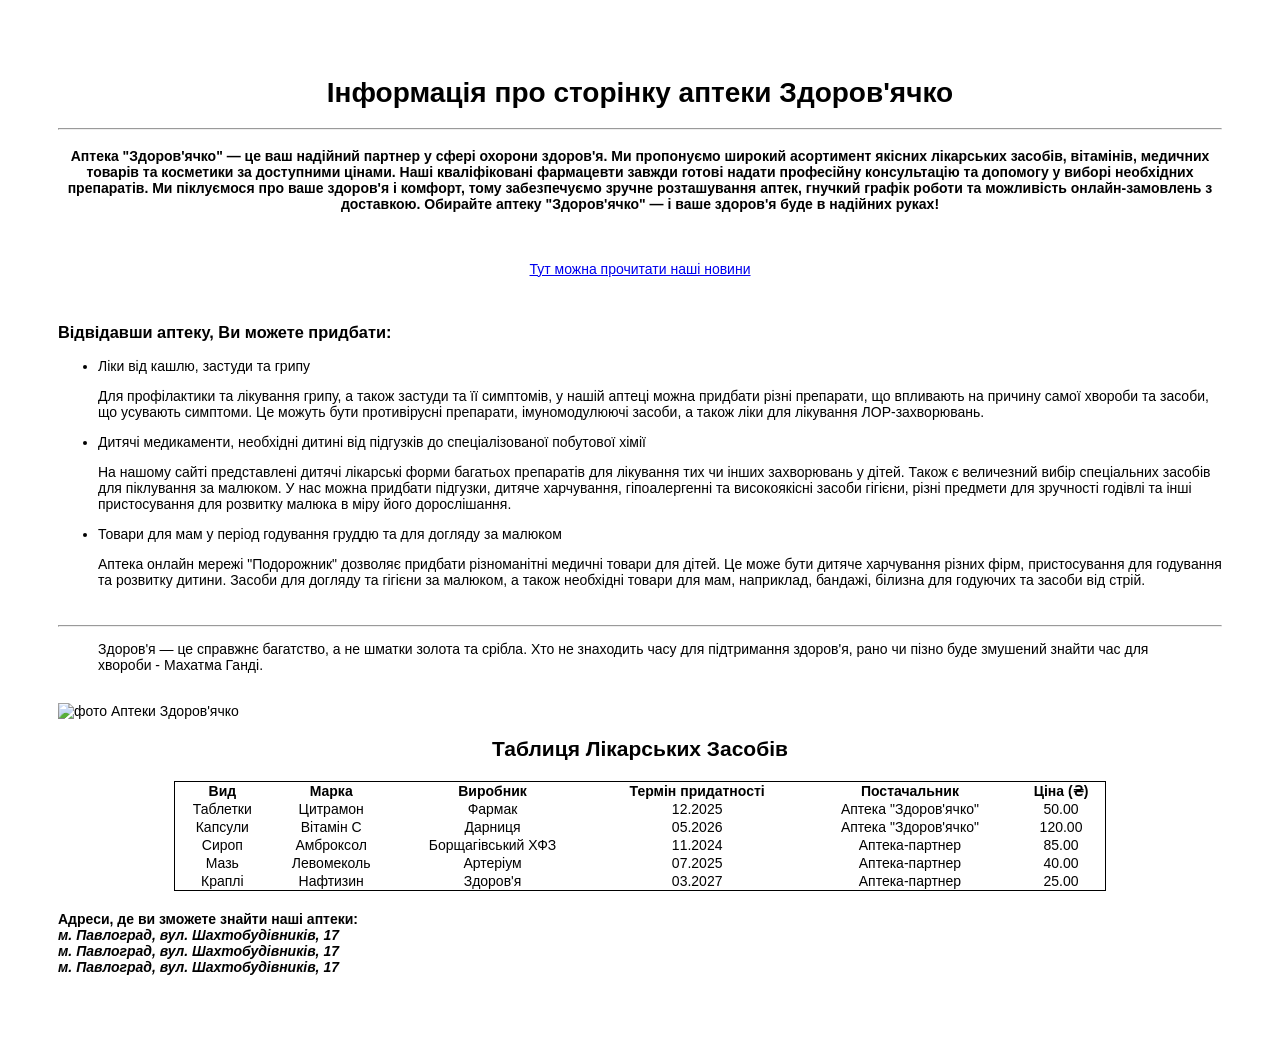
==== about.html @ fa904181 "lab1" ====
<!DOCTYPE html>
<html lang="en">
<head>
    <meta charset="UTF-8">
    <meta name="Author"      content="Павлова Поліна Віталіївна">
    <meta name="Description"      content="Аптека'Здоров'ячко' пропонує вам великий вибір медичних препаратів та засобів догляду">
    <meta name="Keywords"      content="Аптека, ліки, симптоми, лікування, резерв ліків, купити ліки, замовити ліки, препарати, самолікування, дешеві ліки, ліцензія">
    <meta http-equiv="X-UA-Compatible" content="IE=edge">
    <meta name="viewport" content="width=device-width, initial-scale=1.0">
    <title>Про компанію</title>
</head>
<body style="font-family: 'Lucida Sans', 'Lucida Sans Regular', 'Lucida Grande', 'Lucida Sans Unicode', Geneva, Verdana, sans-serif; font-size: 14px; padding: 50px;">
    <h1 align="center">Інформація про сторінку аптеки Здоров'ячко </h1>
    <hr>
    <h4 align="center">Аптека "Здоров'ячко" — це ваш надійний партнер у сфері охорони здоров'я.
         Ми пропонуємо широкий асортимент якісних лікарських засобів, вітамінів, медичних товарів
          та косметики за доступними цінами. Наші кваліфіковані фармацевти завжди готові надати професійну 
          консультацію та допомогу у виборі необхідних препаратів. Ми піклуємося про ваше здоров'я і комфорт, 
          тому забезпечуємо зручне розташування аптек, гнучкий графік роботи та можливість онлайн-замовлень з 
          доставкою. Обирайте аптеку "Здоров'ячко" — і ваше здоров'я буде в надійних руках!</h4>
          <br>
          <p style="text-align: center;"><a href="./news.html">Тут можна прочитати наші новини</a></p>
          <br>
         <h3>Відвідавши аптеку, Ви можете придбати:</h3> 
         <ul>
            <li>Ліки від кашлю, застуди та грипу</li>
            <p>Для профілактики та лікування грипу, а також застуди та її симптомів, у нашій аптеці можна придбати різні препарати, що впливають на причину самої хвороби та засоби, що усувають симптоми. Це можуть бути противірусні препарати, імуномодулюючі засоби, а також ліки для лікування ЛОР-захворювань.</p>
            <li>Дитячі медикаменти, необхідні дитині від підгузків до спеціалізованої побутової хімії</li>
            <p>На нашому сайті представлені дитячі лікарські форми багатьох препаратів для лікування тих чи інших захворювань у дітей. Також є величезний вибір спеціальних засобів для піклування за малюком. У нас можна придбати підгузки, дитяче харчування, гіпоалергенні та високоякісні засоби гігієни, різні предмети для зручності годівлі та інші пристосування для розвитку малюка в міру його дорослішання.</p>
            <li>Товари для мам у період годування груддю та для догляду за малюком</li>
            <p>Аптека онлайн мережі "Подорожник" дозволяє придбати різноманітні медичні товари для дітей. Це може бути дитяче харчування різних фірм, пристосування для годування та розвитку дитини. Засоби для догляду та гігієни за малюком, а також необхідні товари для мам, наприклад, бандажі, білизна для годуючих та засоби від стрій.</p>
         </ul>
    <br>
    <hr>
    <blockquote>Здоров'я — це справжнє багатство, а не шматки золота та срібла. Хто не знаходить часу для підтримання здоров'я, рано чи пізно буде змушений знайти час для хвороби - Махатма Ганді.</blockquote> <br>
    <img src="#" alt="фото Аптеки Здоров'ячко">
    <h2 style="text-align: center;">Таблиця Лікарських Засобів</h2>

    <table style="  width: 80%;border-collapse: collapse;margin: 20px auto; border: 1px solid black;padding: 10px; text-align: center;">
        <thead>
            <tr>
                <th>Вид</th>
                <th>Марка</th>
                <th>Виробник</th>
                <th>Термін придатності</th>
                <th>Постачальник</th>
                <th>Ціна (₴)</th>
            </tr>
        </thead>
        <tbody>
            <tr>
                <td>Таблетки</td>
                <td>Цитрамон</td>
                <td>Фармак</td>
                <td>12.2025</td>
                <td>Аптека "Здоров'ячко"</td>
                <td>50.00</td>
            </tr>
            <tr>
                <td>Капсули</td>
                <td>Вітамін C</td>
                <td>Дарниця</td>
                <td>05.2026</td>
                <td>Аптека "Здоров'ячко"</td>
                <td>120.00</td>
            </tr>
            <tr>
                <td>Сироп</td>
                <td>Амброксол</td>
                <td>Борщагівський ХФЗ</td>
                <td>11.2024</td>
                <td>Аптека-партнер</td>
                <td>85.00</td>
            </tr>
            <tr>
                <td>Мазь</td>
                <td>Левомеколь</td>
                <td>Артеріум</td>
                <td>07.2025</td>
                <td>Аптека-партнер</td>
                <td>40.00</td>
            </tr>
            <tr>
                <td>Краплі</td>
                <td>Нафтизин</td>
                <td>Здоров'я</td>
                <td>03.2027</td>
                <td>Аптека-партнер</td>
                <td>25.00</td>
            </tr>
        </tbody>
    </table>
    <h4>Адреси, де ви зможете знайти наші аптеки:</р>
    <address>м. Павлоград, вул. Шахтобудівників, 17</address>
    <address>м. Павлоград, вул. Шахтобудівників, 17</address>
    <address>м. Павлоград, вул. Шахтобудівників, 17</address>

</body>
</html>
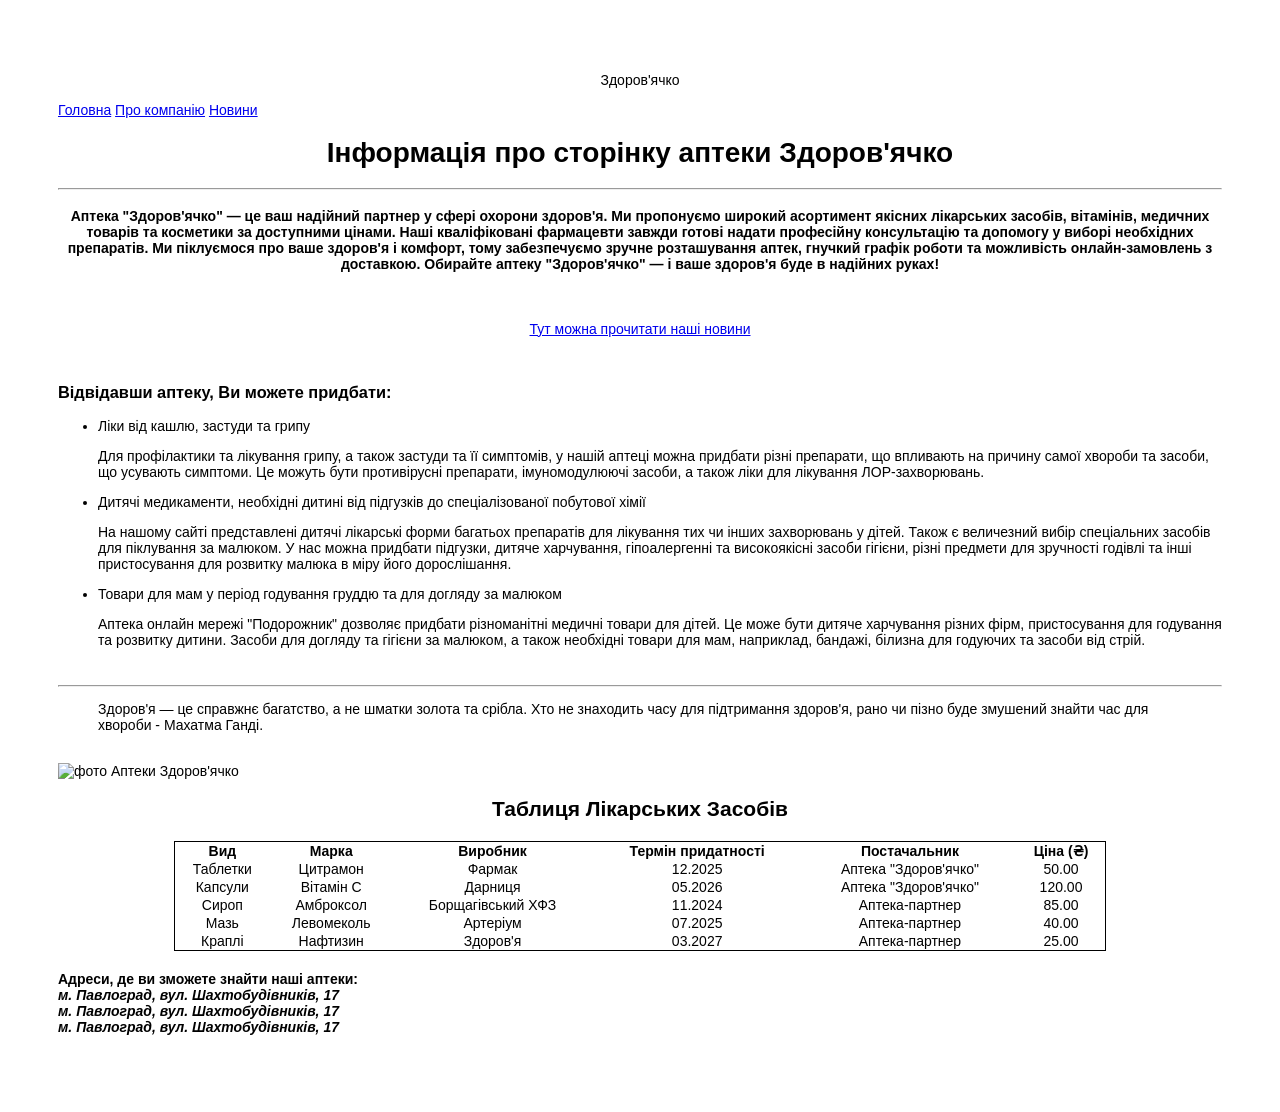
==== commit ab4f3d6b: "Доробила навігацію для сторінок" ====
--- a/about.html
+++ b/about.html
@@ -10,6 +10,13 @@
     <title>Про компанію</title>
 </head>
 <body style="font-family: 'Lucida Sans', 'Lucida Sans Regular', 'Lucida Grande', 'Lucida Sans Unicode', Geneva, Verdana, sans-serif; font-size: 14px; padding: 50px;">
+    <header> 
+        <p align="center">Здоров'ячко</p>
+        <a href="./index.html">Головна</a>
+        <a href="./about.html">Про компанію</a>
+        <a href="./news.html">Новини</a> 
+        
+            </header>
     <h1 align="center">Інформація про сторінку аптеки Здоров'ячко </h1>
     <hr>
     <h4 align="center">Аптека "Здоров'ячко" — це ваш надійний партнер у сфері охорони здоров'я.
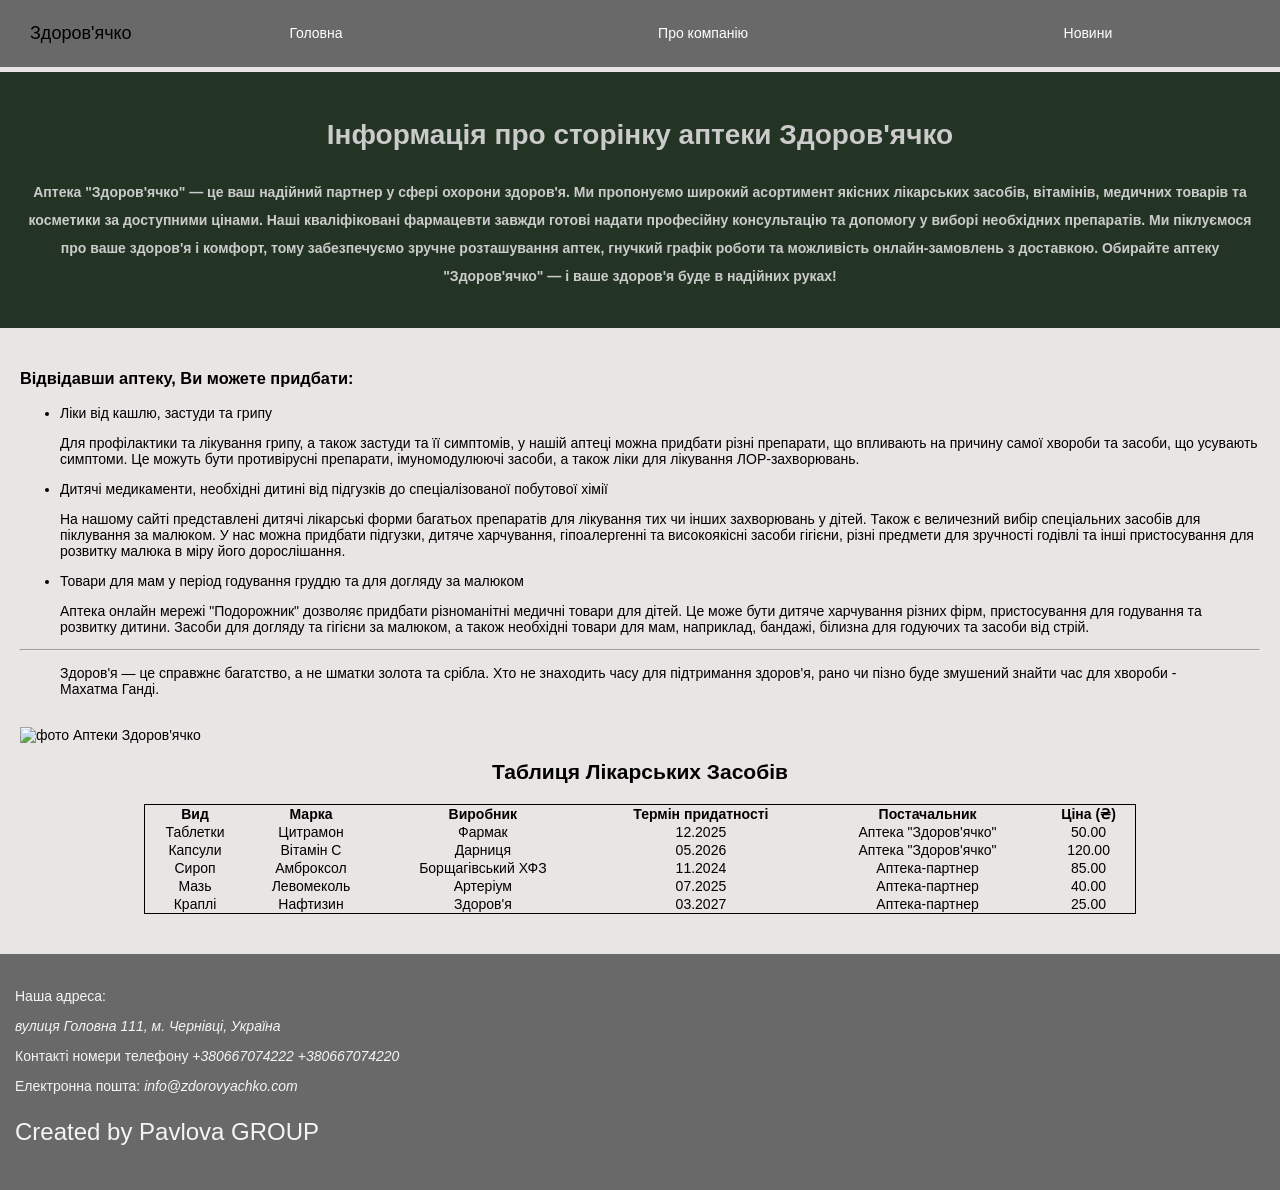
==== commit c8e46923: "Друга лабораторна робота(дороблена)" ====
--- a/about.html
+++ b/about.html
@@ -8,26 +8,29 @@
     <meta http-equiv="X-UA-Compatible" content="IE=edge">
     <meta name="viewport" content="width=device-width, initial-scale=1.0">
     <title>Про компанію</title>
+    <link rel="stylesheet" href="./style-about.css">
 </head>
-<body style="font-family: 'Lucida Sans', 'Lucida Sans Regular', 'Lucida Grande', 'Lucida Sans Unicode', Geneva, Verdana, sans-serif; font-size: 14px; padding: 50px;">
+<body>
+    <div class="header-section">
     <header> 
-        <p align="center">Здоров'ячко</p>
+        <p class="logo-name" align="center">Здоров'ячко</p>
         <a href="./index.html">Головна</a>
         <a href="./about.html">Про компанію</a>
         <a href="./news.html">Новини</a> 
-        
             </header>
-    <h1 align="center">Інформація про сторінку аптеки Здоров'ячко </h1>
-    <hr>
-    <h4 align="center">Аптека "Здоров'ячко" — це ваш надійний партнер у сфері охорони здоров'я.
-         Ми пропонуємо широкий асортимент якісних лікарських засобів, вітамінів, медичних товарів
-          та косметики за доступними цінами. Наші кваліфіковані фармацевти завжди готові надати професійну 
-          консультацію та допомогу у виборі необхідних препаратів. Ми піклуємося про ваше здоров'я і комфорт, 
-          тому забезпечуємо зручне розташування аптек, гнучкий графік роботи та можливість онлайн-замовлень з 
-          доставкою. Обирайте аптеку "Здоров'ячко" — і ваше здоров'я буде в надійних руках!</h4>
-          <br>
-          <p style="text-align: center;"><a href="./news.html">Тут можна прочитати наші новини</a></p>
-          <br>
+    </div>
+    <div class="header_bio">
+        <h1 align="center">Інформація про сторінку аптеки Здоров'ячко </h1>
+        <h4 align="center">Аптека "Здоров'ячко" — це ваш надійний партнер у сфері охорони здоров'я.
+            Ми пропонуємо широкий асортимент якісних лікарських засобів, вітамінів, медичних товарів
+             та косметики за доступними цінами. Наші кваліфіковані фармацевти завжди готові надати професійну 
+             консультацію та допомогу у виборі необхідних препаратів. Ми піклуємося про ваше здоров'я і комфорт, 
+             тому забезпечуємо зручне розташування аптек, гнучкий графік роботи та можливість онлайн-замовлень з 
+             доставкою. Обирайте аптеку "Здоров'ячко" — і ваше здоров'я буде в надійних руках!</h4>
+            
+    </div>
+<div class="body_section">
+        <div class="products-section">
          <h3>Відвідавши аптеку, Ви можете придбати:</h3> 
          <ul>
             <li>Ліки від кашлю, застуди та грипу</li>
@@ -37,10 +40,13 @@
             <li>Товари для мам у період годування груддю та для догляду за малюком</li>
             <p>Аптека онлайн мережі "Подорожник" дозволяє придбати різноманітні медичні товари для дітей. Це може бути дитяче харчування різних фірм, пристосування для годування та розвитку дитини. Засоби для догляду та гігієни за малюком, а також необхідні товари для мам, наприклад, бандажі, білизна для годуючих та засоби від стрій.</p>
          </ul>
-    <br>
-    <hr>
-    <blockquote>Здоров'я — це справжнє багатство, а не шматки золота та срібла. Хто не знаходить часу для підтримання здоров'я, рано чи пізно буде змушений знайти час для хвороби - Махатма Ганді.</blockquote> <br>
-    <img src="#" alt="фото Аптеки Здоров'ячко">
+        </div>
+        <div class="quote-section">
+            <hr>
+            <blockquote>Здоров'я — це справжнє багатство, а не шматки золота та срібла. Хто не знаходить часу для підтримання здоров'я, рано чи пізно буде змушений знайти час для хвороби - Махатма Ганді.</blockquote> <br>
+            <img src="#" alt="фото Аптеки Здоров'ячко">
+        </div>
+        <div class="table-section">
     <h2 style="text-align: center;">Таблиця Лікарських Засобів</h2>
 
     <table style="  width: 80%;border-collapse: collapse;margin: 20px auto; border: 1px solid black;padding: 10px; text-align: center;">
@@ -97,10 +103,30 @@
             </tr>
         </tbody>
     </table>
-    <h4>Адреси, де ви зможете знайти наші аптеки:</р>
-    <address>м. Павлоград, вул. Шахтобудівників, 17</address>
-    <address>м. Павлоград, вул. Шахтобудівників, 17</address>
-    <address>м. Павлоград, вул. Шахтобудівників, 17</address>
-
+    </div>
+</div>
+<footer>
+    <div class="footer-container">
+      <div class="contacts">
+        <p>Наша адреса:
+        <address id="contact" title="Our address">
+          вулиця Головна 111, м. Чернівці, Україна 
+        </address>
+      </p>
+        <p class="phone-numbers">Контакті номери телефону
+        <em class="important" lang="ua">+380667074222</em>
+        <em class="important" lang="ua">+380667074220</em>
+       </p>
+       <p>
+        Електронна пошта: 
+        <em class="important" lang="ua">info@zdorovyachko.com</em>
+       </p>
+      </div>
+      <div class="author">
+        <p>Created by Pavlova GROUP</p>
+      </div>
+    </div>
+    </footer>
+    </div>
 </body>
 </html>
--- a/style-about.css
+++ b/style-about.css
@@ -0,0 +1,57 @@
+body{
+    font-family: 'Lucida Sans', 'Lucida Sans Regular', 'Lucida Grande', 'Lucida Sans Unicode', Geneva, Verdana, sans-serif; 
+    font-size: 14px; 
+    margin: 0 auto;
+    background-color: rgb(232, 229, 228);
+}
+.logo-name{
+    font-family: 'Trebuchet MS', sans-serif;
+    font-weight: 400;
+    font-size: 18px;
+}
+
+.header-section header{
+    display: flex;
+    padding: 5px 10px;
+    background-color: rgb(105, 105, 105);
+}
+.header-section p{
+   padding-left: 20px;
+}
+.header-section a{
+    margin: 0 auto;
+    padding: 20px;
+    justify-content: center;
+    text-decoration: none;
+}
+a:link{
+   color: white;
+    font-family: 'Trebuchet MS', 'Lucida Sans Unicode', 'Lucida Grande', 'Lucida Sans', Arial, sans-serif;
+}
+a:visited{
+    color: white;
+}
+.header_bio{
+    margin: 5px 0;
+    padding: 20px;
+    line-height: 200%;
+    background-color: rgb(36, 52, 36);
+    color: rgb(203, 203, 203);
+}
+.header_bio h1{
+    padding: 10px;
+}
+.body_section{
+    padding: 20px;
+}
+.footer-container{
+    display: block;
+    background-color: rgb(105, 105, 105);
+    color: whitesmoke;
+    padding: 20px 15px;
+}
+
+.author p{
+    font-weight: 500;
+    font-size: 24px;
+}
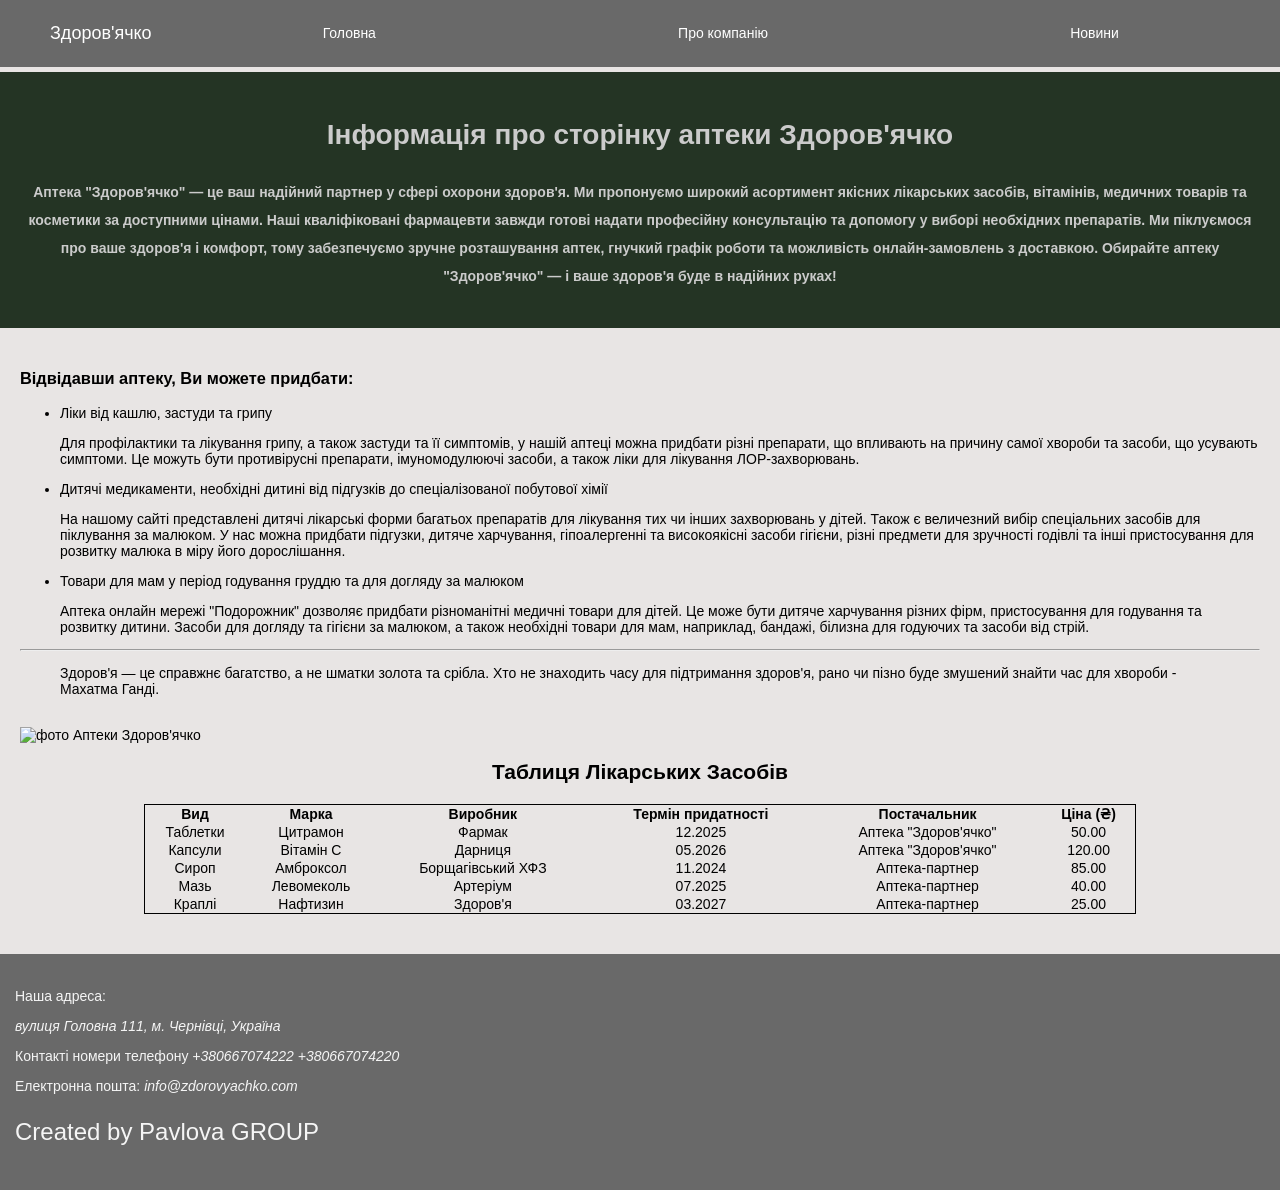
==== commit b8a4662b: "Лабораторна робота №3(зроблено сторінка меню)" ====
--- a/about.html
+++ b/about.html
@@ -13,7 +13,7 @@
 <body>
     <div class="header-section">
     <header> 
-        <p class="logo-name" align="center">Здоров'ячко</p>
+        <p class="logo-name" align="center"><a href="./menu.html">Здоров'ячко</a></p>
         <a href="./index.html">Головна</a>
         <a href="./about.html">Про компанію</a>
         <a href="./news.html">Новини</a> 
